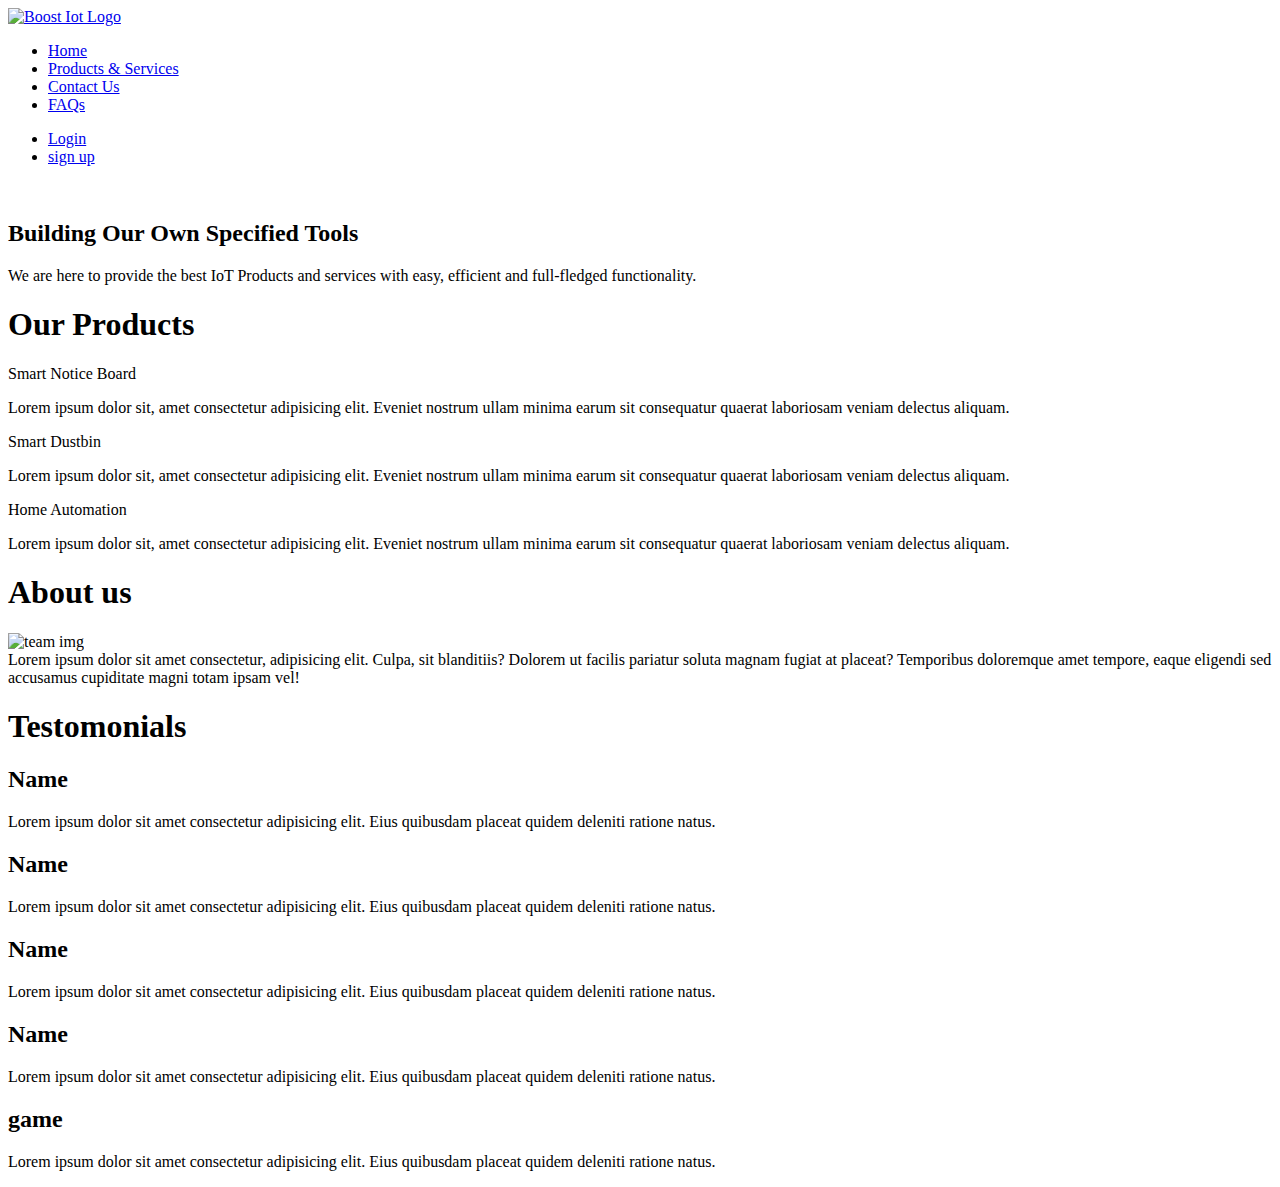
==== Main home page IoT/index.html @ 6cdff81e "Add files via upload" ====
<!DOCTYPE html>
<html lang="en">
  <head>
    <meta charset="UTF-8" />
    <meta http-equiv="X-UA-Compatible" content="IE=edge" />
    <meta name="viewport" content="width=device-width, initial-scale=1.0" />
    <link rel="stylesheet" href="/style.css" />
    <link rel="preconnect" href="https://fonts.googleapis.com" />
    <link rel="preconnect" href="https://fonts.gstatic.com" crossorigin />
    <link
      href="https://fonts.googleapis.com/css2?family=Fira+Sans+Condensed:ital,wght@0,300;0,400;1,300&family=Montserrat&family=Oswald:wght@700&display=swap"
      rel="stylesheet"
    />
    <title>Boost IoT</title>
  </head>
  <body>
    <header>
      <nav>
        <div class="logo-img">
          <a href="#">
            <img
              class="logo"
              src="/BOOST LOGO bg less (1).png"
              alt="Boost Iot Logo"
            />
          </a>
        </div>
        <div class="nav-main">
          <ul class="primary-nav-ul">
            <!--  Navigation list items -->
            <li><a class="li-items-i" href="#">Home</a></li>
            <li><a class="li-items-i" href="#">Products & Services</a></li>
            <li><a class="li-items-i" href="#">Contact Us</a></li>
            <li><a class="li-items-i" href="#">FAQs</a></li>
          </ul>
          <ul class="secondary-nav-ul">
            <li><a class="li-items-ii" href="#">Login</a></li>
            <li><a class="li-items-ii" href="#">sign up</a></li>
          </ul>
        </div>
      </nav>
    </header>

    <main>
      <div class="heading">
        <div class="primary-img">
          <img src="/iot--.jfif" alt="" />
        </div>
        <div class="primary-text">
          <div class="primary-heading">
            <h2>Building Our Own Specified Tools</h2>
          </div>
          <div class="secondary-heading">
            <p>
              We are here to provide the best IoT Products and services with easy,
              efficient and full-fledged functionality.
            </p>
          </div>
        </div>
      </div>

      <section class="product-info">
        <div class="b-heading">
          <h1>Our Products</h1>
        </div>
        <div class="pi-body">
          <div class="pi-row">
            <div class="pi-head">Smart Notice Board</div>
            <p class="pi-description">
              Lorem ipsum dolor sit, amet consectetur adipisicing elit. Eveniet
              nostrum ullam minima earum sit consequatur quaerat laboriosam
              veniam delectus aliquam.
            </p>
          </div>
          <div class="pi-row">
            <div class="pi-head">Smart Dustbin</div>
            <p class="pi-description">
              Lorem ipsum dolor sit, amet consectetur adipisicing elit. Eveniet
              nostrum ullam minima earum sit consequatur quaerat laboriosam
              veniam delectus aliquam.
            </p>
          </div>
          <div class="pi-row">
            <div class="pi-head">Home Automation</div>
            <p class="pi-description">
              Lorem ipsum dolor sit, amet consectetur adipisicing elit. Eveniet
              nostrum ullam minima earum sit consequatur quaerat laboriosam
              veniam delectus aliquam.
            </p>
          </div>
        </div>
      </section>

      <section class="about-us">
        <div class="b-heading">
          <h1>About us</h1>
        </div>
        <div class="about-main">
          <div class="about-img">
            <img src="/iot-team.jpg" alt="team img" />
          </div>
          <div class="about-text">
            Lorem ipsum dolor sit amet consectetur, adipisicing elit. Culpa, sit
            blanditiis? Dolorem ut facilis pariatur soluta magnam fugiat at
            placeat? Temporibus doloremque amet tempore, eaque eligendi sed
            accusamus cupiditate magni totam ipsam vel!
          </div>
        </div>
      </section>

      <section class="testimonials">
        <div class="b-heading">
          <h1>Testomonials</h1>
        </div>

        <div class="testimonial-box">
          <div class="t-row">
            <h2>Name</h2>
            <p>
              Lorem ipsum dolor sit amet consectetur adipisicing elit. Eius
              quibusdam placeat quidem deleniti ratione natus.
            </p>
          </div>
          <div class="t-row">
            <h2>Name</h2>
            <p>
              Lorem ipsum dolor sit amet consectetur adipisicing elit. Eius
              quibusdam placeat quidem deleniti ratione natus.
            </p>
          </div>
          <div class="t-row">
            <h2>Name</h2>
            <p>
              Lorem ipsum dolor sit amet consectetur adipisicing elit. Eius
              quibusdam placeat quidem deleniti ratione natus.
            </p>
          </div>
          <div class="t-row">
            <h2>Name</h2>
            <p>
              Lorem ipsum dolor sit amet consectetur adipisicing elit. Eius
              quibusdam placeat quidem deleniti ratione natus.
            </p>
          </div>
          <div class="t-row">
            <h2>game</h2>
            <p>
              Lorem ipsum dolor sit amet consectetur adipisicing elit. Eius
              quibusdam placeat quidem deleniti ratione natus.
            </p>
          </div>
          
        </div>
      </section>
    </main>
  </body>
</html>
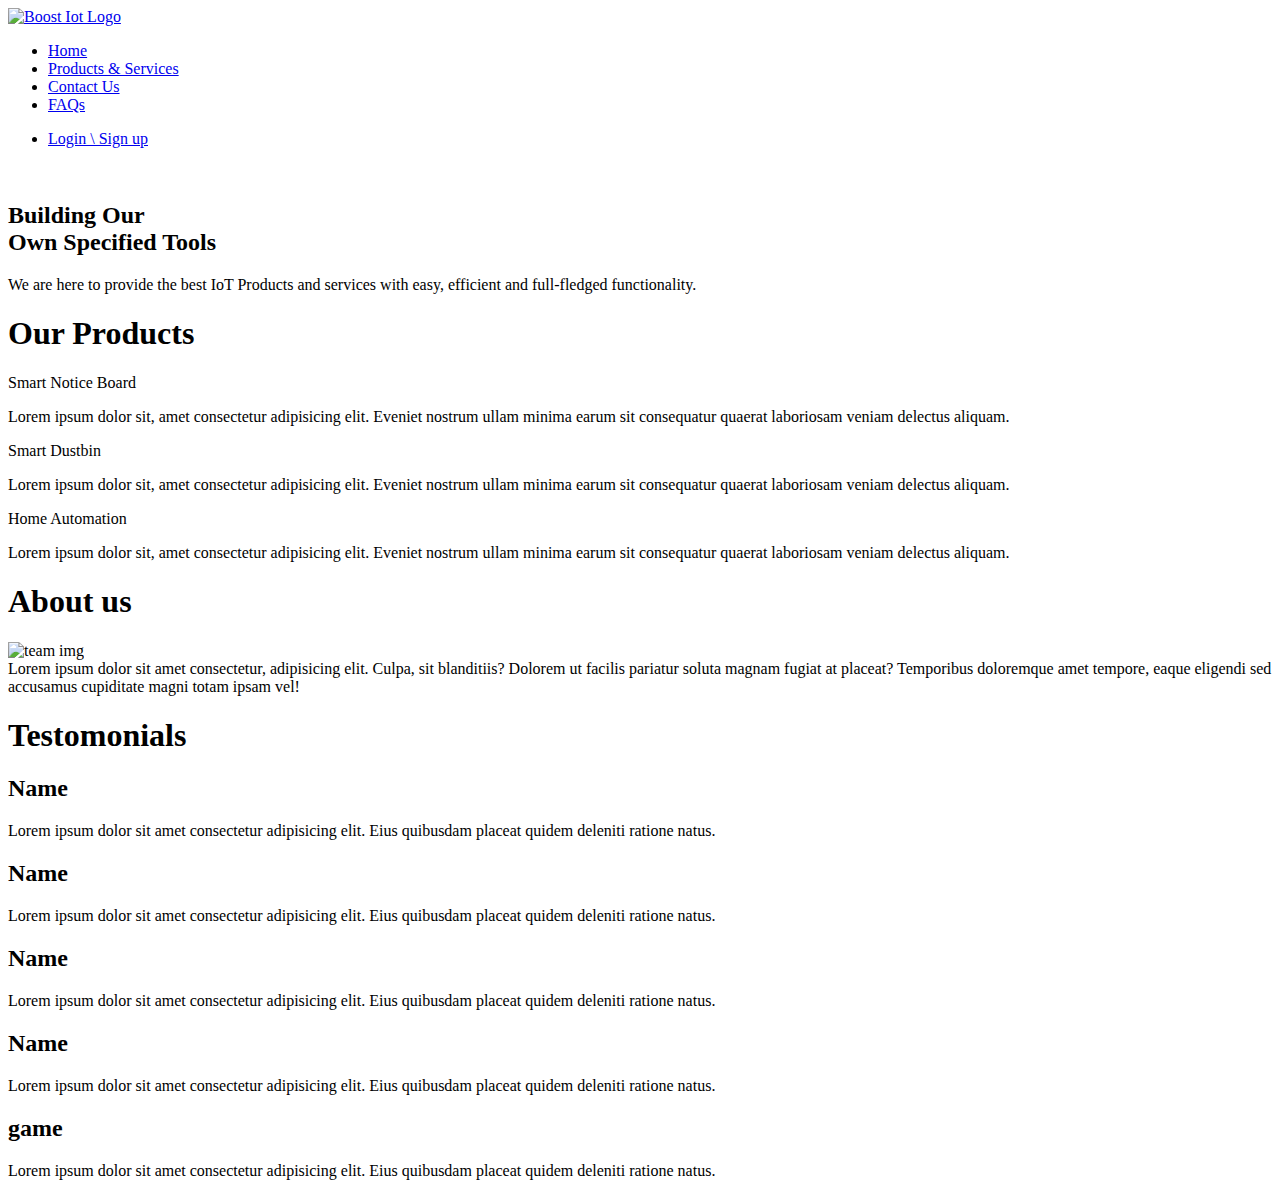
==== commit e6ee4485: "Add files via upload" ====
--- a/Main home page IoT/index.html
+++ b/Main home page IoT/index.html
@@ -5,12 +5,9 @@
     <meta http-equiv="X-UA-Compatible" content="IE=edge" />
     <meta name="viewport" content="width=device-width, initial-scale=1.0" />
     <link rel="stylesheet" href="/style.css" />
-    <link rel="preconnect" href="https://fonts.googleapis.com" />
-    <link rel="preconnect" href="https://fonts.gstatic.com" crossorigin />
-    <link
-      href="https://fonts.googleapis.com/css2?family=Fira+Sans+Condensed:ital,wght@0,300;0,400;1,300&family=Montserrat&family=Oswald:wght@700&display=swap"
-      rel="stylesheet"
-    />
+    <link rel="preconnect" href="https://fonts.googleapis.com">
+<link rel="preconnect" href="https://fonts.gstatic.com" crossorigin>
+<link href="https://fonts.googleapis.com/css2?family=Montserrat&family=Oswald:wght@700&display=swap" rel="stylesheet">
     <title>Boost IoT</title>
   </head>
   <body>
@@ -34,8 +31,8 @@
             <li><a class="li-items-i" href="#">FAQs</a></li>
           </ul>
           <ul class="secondary-nav-ul">
-            <li><a class="li-items-ii" href="#">Login</a></li>
-            <li><a class="li-items-ii" href="#">sign up</a></li>
+            <li><a class="li-items-ii" href="#">Login \ Sign up</a></li>
+           
           </ul>
         </div>
       </nav>
@@ -48,7 +45,7 @@
         </div>
         <div class="primary-text">
           <div class="primary-heading">
-            <h2>Building Our Own Specified Tools</h2>
+            <h2>Building Our <br> Own Specified Tools</h2>
           </div>
           <div class="secondary-heading">
             <p>
